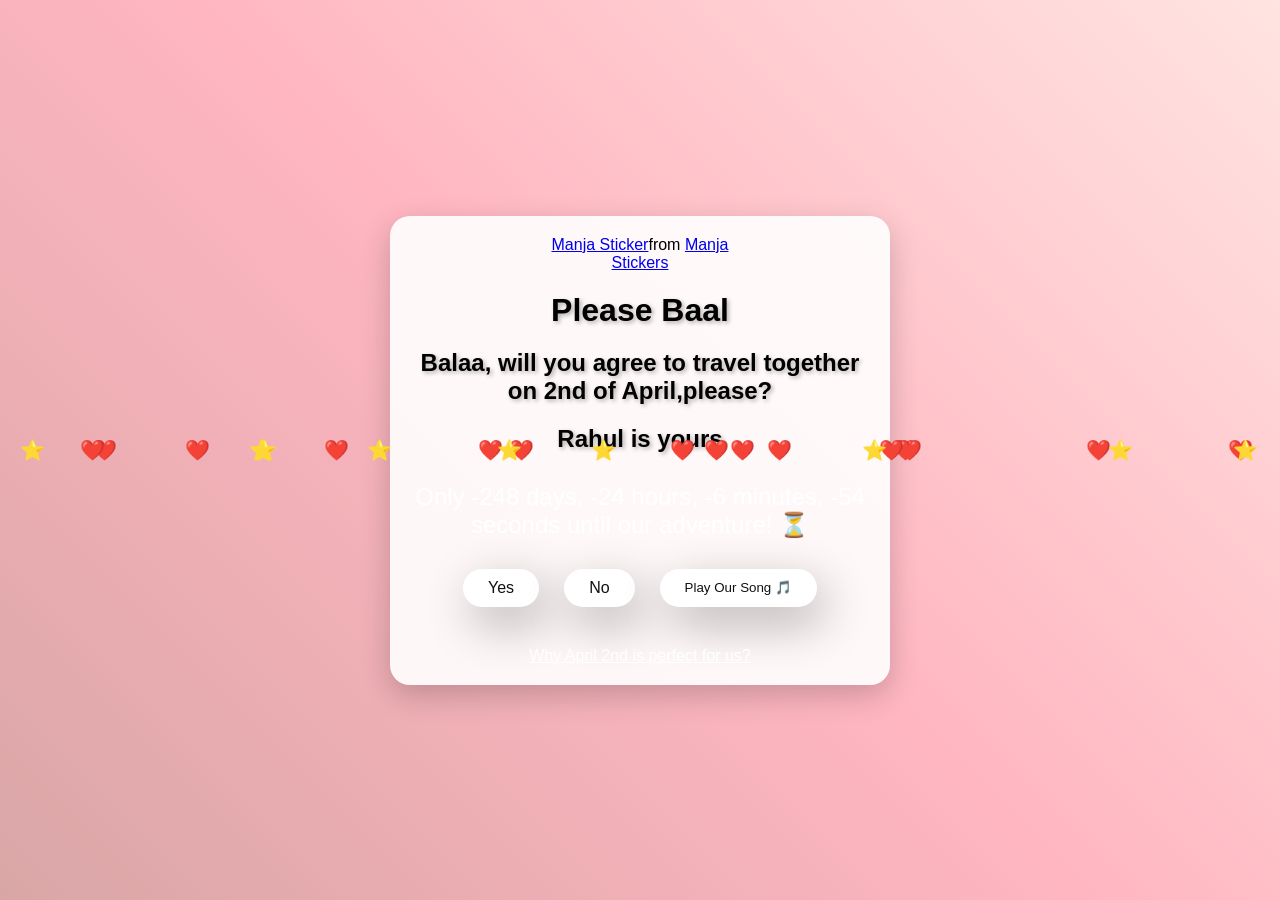
==== index.html @ 6e6a954b "Initial commit" ====
<!doctype html>
<html lang="en">
  <head>
    <meta charset="UTF-8" />
    <meta name="viewport" content="width=device-width, initial-scale=1.0" />
    <title>Proposed Her</title>

    <link rel="stylesheet" href="./style.css" />
  </head>

  <body>
    <div class="container">
      <div
        class="tenor-gif-embed"
        data-postid="22885016"
        data-share-method="host"
        data-aspect-ratio="1.04918"
        data-width="100%"
      >
        <a href="https://tenor.com/view/manja-gif-22885016">Manja Sticker</a
        >from
        <a href="https://tenor.com/search/manja-stickers">Manja Stickers</a>
      </div>

      <script
        type="text/javascript"
        async
        src="https://tenor.com/embed.js"
      ></script>
      <h1 id="type-h1" data-text="Please Baala, Sobt jau na 🤗"></h1>
      <h2>Balaa, will you agree to travel together on 2nd of April,please?</h2>
      <h2>Rahul is yours</h2>
      <div
        id="countdown"
        style="font-size: 24px; color: #fff; margin: 10px 0"
      ></div>

      <div class="btn">
        <a href="yes.html">Yes</a>
        <a href="no1.html">No</a>
        <button onclick="document.getElementById('bg-music').play()">
          Play Our Song 🎵
        </button>
      </div>
      <div style="margin-top: 20px">
        <a href="reasons.html" style="color: #fff; text-decoration: underline"
          >Why April 2nd is perfect for us?</a
        >
      </div>
    </div>
    <audio
      id="bg-music"
      src="https://www.soundjay.com/misc/sounds/romantic-piano-01.mp3"
      preload="auto"
    ></audio>
    <script>
      // Countdown to April 2, 2026
      const targetDate = new Date("2026-04-02T00:00:00");
      function updateCountdown() {
        const now = new Date();
        const diff = targetDate - now;
        const days = Math.floor(diff / (1000 * 60 * 60 * 24));
        const hours = Math.floor(
          (diff % (1000 * 60 * 60 * 24)) / (1000 * 60 * 60),
        );
        const minutes = Math.floor((diff % (1000 * 60 * 60)) / (1000 * 60));
        const seconds = Math.floor((diff % (1000 * 60)) / 1000);
        document.getElementById("countdown").innerText =
          `Only ${days} days, ${hours} hours, ${minutes} minutes, ${seconds} seconds until our adventure! ⏳`;
      }
      setInterval(updateCountdown, 1000);
      updateCountdown();
      // Surprise modal
      setTimeout(
        () =>
          showModal("Surprise! I love you more than anything in the world 💕"),
        5000,
      );
    </script>
    <script src="./script.js"></script>
  </body>
</html>
---- style.css ----
* {
    margin: 0;
    padding: 0;
    box-sizing: border-box;
    font-family: sans-serif;
  }
  
  body {
    width: 100%;
    min-height: 100vh;
    display: flex;
    justify-content: center;
    align-items: center;
    background: linear-gradient(45deg, #d9a6a6, #ffb6c1, #ffe4e1);
  }
  
  .container {
    display: flex;
    flex-direction: column;
    text-align: center;
    align-items: center;
    gap: 20px;
    max-width: 500px;
    margin: 20px;
    animation: fadeIn 2s ease-in-out;
    background: rgba(255, 255, 255, 0.9);
    border-radius: 20px;
    padding: 20px;
    box-shadow: 0 10px 30px rgba(0,0,0,0.2);
  }
  
  @keyframes fadeIn {
    from { opacity: 0; transform: translateY(20px); }
    to { opacity: 1; transform: translateY(0); }
  }
  
  h1, h2, h3 {
    text-shadow: 2px 2px 4px rgba(0,0,0,0.3);
  }
  
  .container .tenor-gif-embed {
    max-width: 200px;
  }
  
  .container .btn {
    display: flex;
    gap: 25px;
    flex-wrap: wrap;
    justify-content: center;
  }
  
  .btn a, .btn button {
    text-decoration: none;
    color: #111;
    background: #fff;
    padding: 10px 25px;
    border-radius: 66px;
    box-shadow: 0.5rem 1rem 3rem hsl(0, 0%, 0%, 0.3);
    transition: transform 0.2s, box-shadow 0.2s;
    border: none;
    cursor: pointer;
  }
  
  .btn a:hover, .btn button:hover {
    transform: scale(1.05);
    box-shadow: 0.5rem 1rem 3rem hsl(0, 0%, 0%, 0.4);
  }
  
  /* Mobile responsiveness */
  @media (max-width: 600px) {
    .container {
      gap: 15px;
      margin: 10px;
    }
    
    .container .tenor-gif-embed {
      max-width: 150px;
    }
    
    .btn a, .btn button {
      padding: 15px 30px;
      font-size: 18px;
    }
    
    .btn {
      gap: 20px;
    }
  }

.heart, .star {
  position: absolute;
  font-size: 20px;
  animation: fall 10s linear infinite;
  pointer-events: none;
}

.heart {
  color: #ff69b4;
}

.star {
  color: #ffd700;
}

@keyframes fall {
  0% { top: -10px; opacity: 1; }
  100% { top: 100vh; opacity: 0; }
}

/* Modal styles */
.modal {
  display: none;
  position: fixed;
  z-index: 1000;
  left: 0;
  top: 0;
  width: 100%;
  height: 100%;
  background-color: rgba(0,0,0,0.5);
  justify-content: center;
  align-items: center;
}

.modal-content {
  background: white;
  padding: 20px;
  border-radius: 10px;
  text-align: center;
  max-width: 300px;
  box-shadow: 0 5px 15px rgba(0,0,0,0.3);
}

.close {
  float: right;
  font-size: 28px;
  font-weight: bold;
  cursor: pointer;
}
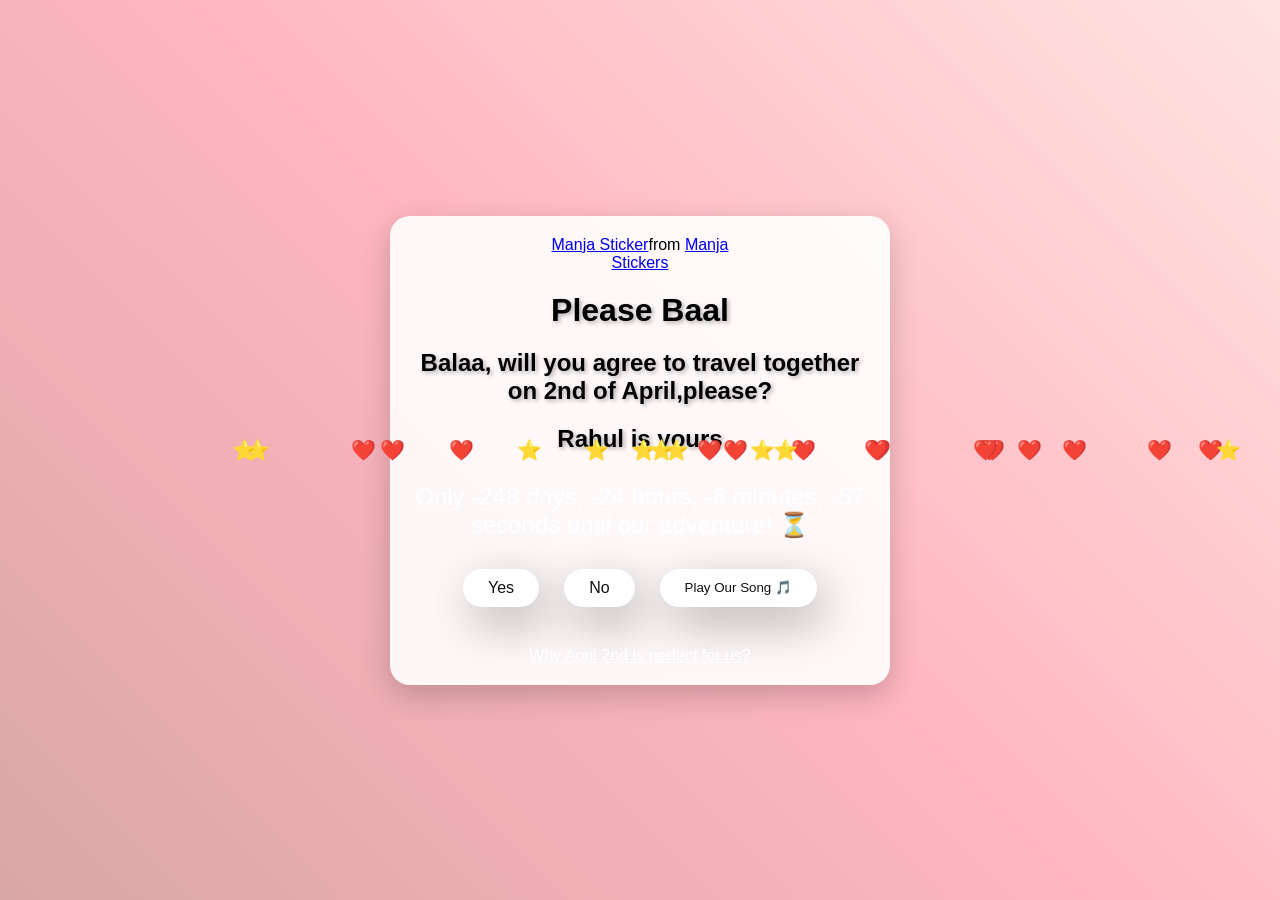
==== commit 3ada2cbb: "Fix popup to trigger on button click instead of automatically" ====
--- a/index.html
+++ b/index.html
@@ -38,9 +38,7 @@
       <div class="btn">
         <a href="yes.html">Yes</a>
         <a href="no1.html">No</a>
-        <button onclick="document.getElementById('bg-music').play()">
-          Play Our Song 🎵
-        </button>
+        <button onclick="playSongAndShowModal()">Play Our Song 🎵</button>
       </div>
       <div style="margin-top: 20px">
         <a href="reasons.html" style="color: #fff; text-decoration: underline"
@@ -70,12 +68,11 @@
       }
       setInterval(updateCountdown, 1000);
       updateCountdown();
-      // Surprise modal
-      setTimeout(
-        () =>
-          showModal("Surprise! I love you more than anything in the world 💕"),
-        5000,
-      );
+      // Function to play song and show modal
+      function playSongAndShowModal() {
+        document.getElementById("bg-music").play();
+        showModal("Surprise! I love you more than anything in the world 💕");
+      }
     </script>
     <script src="./script.js"></script>
   </body>
